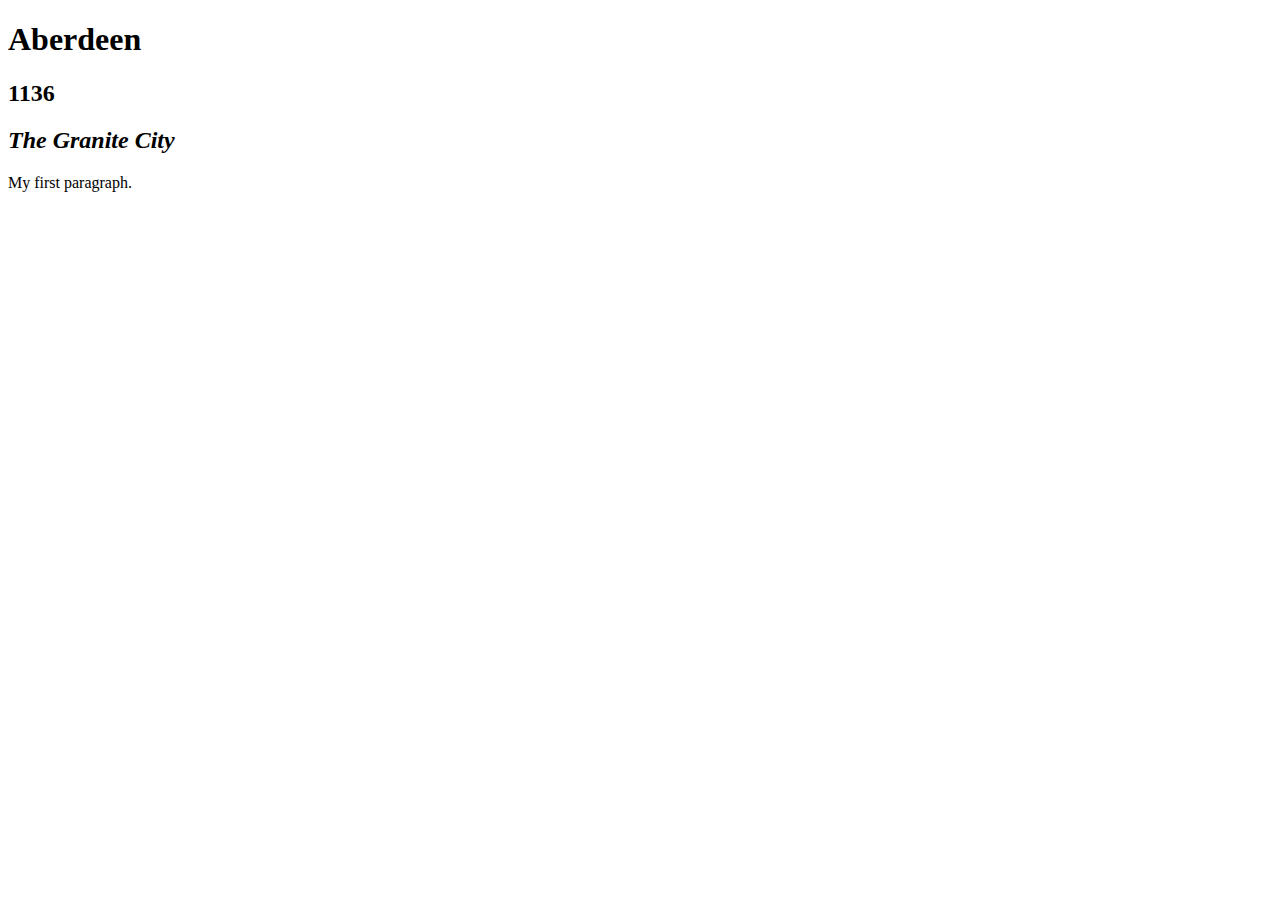
==== history.html @ 66b983db "First version of all pages, no CSS applied yet" ====
<!DOCTYPE html>
<html>
  <head>
    <title>History of Aberdeen</title>
    <link rel="stylesheet" type="text/css" href="aberdeen.css">
  </head>

<!-- History page of Aberdeern tourism website -->

<body>
<h1>Aberdeen</h1>
<h2>1136</h2>
<h2><i>The Granite City</i></h2>
<p>My first paragraph.</p>
</body>
</html>
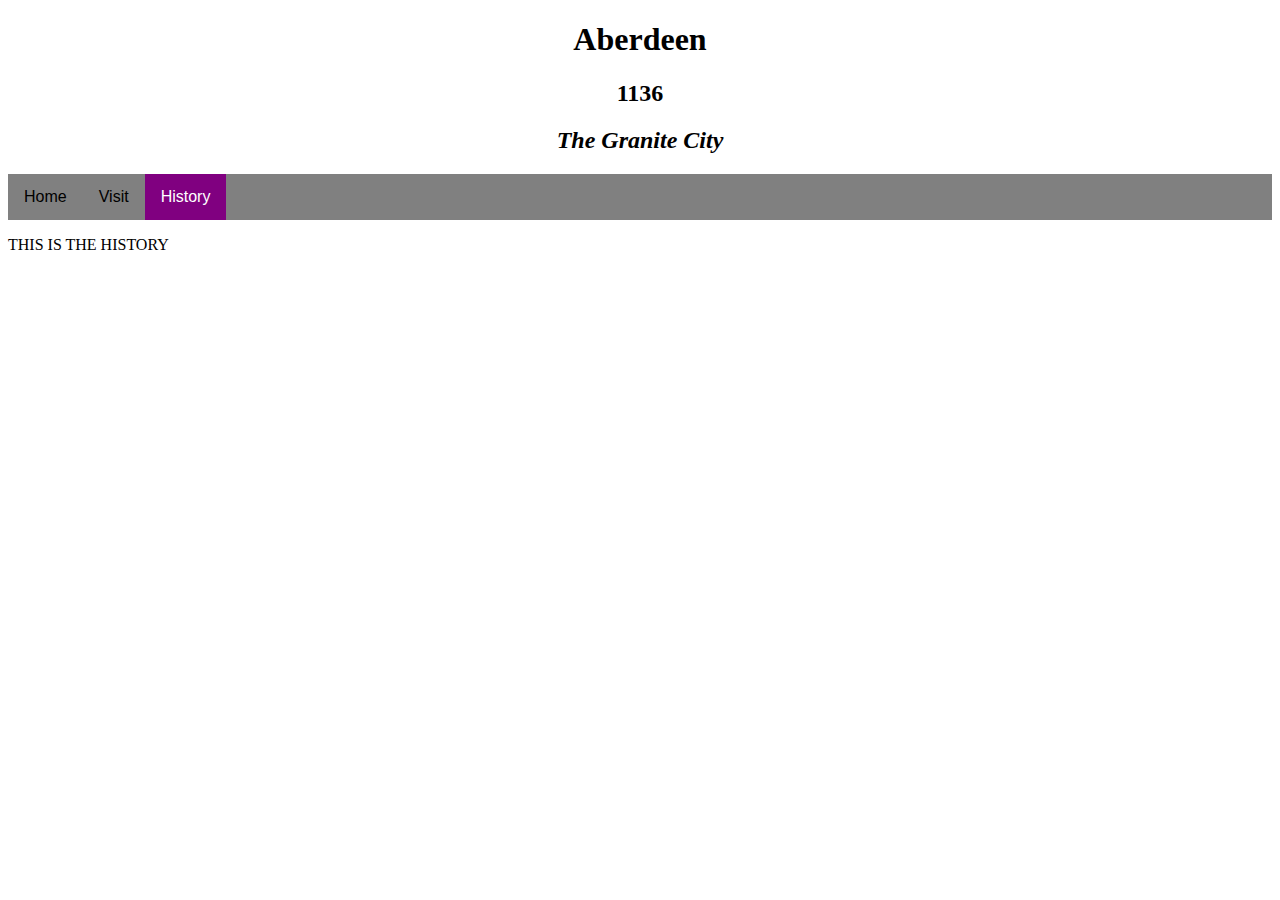
==== commit ac206023: "Addition of navigation bar to all web pages with styles for active webpage and for hovering over nav" ====
--- a/history.html
+++ b/history.html
@@ -11,6 +11,14 @@
 <h1>Aberdeen</h1>
 <h2>1136</h2>
 <h2><i>The Granite City</i></h2>
-<p>My first paragraph.</p>
+
+<!-- Navigation bar -->
+<ul>
+  <li><a href="index.html">Home</a></li>
+  <li><a href="visit.html">Visit</a></li>
+  <li><a href="history.html" class="current">History</a></li>
+</ul>
+
+<p>THIS IS THE HISTORY</p>
 </body>
 </html>--- a/aberdeen.css
+++ b/aberdeen.css
@@ -0,0 +1,42 @@
+/*Styling for banner design text*/
+h1, h2 {
+  text-align: center;
+  }
+
+
+/* CSS for navigation bar*/
+ul {
+  list-style-type: none;
+  margin: 0;
+  padding: 0;
+  overflow: hidden;
+  background-color: grey;
+}
+
+li {
+  float: left;
+  text-align: center;
+  display: inline;
+}
+
+li a {
+  display: block;
+  color: black;
+  text-align: center;
+  padding: 14px 16px;
+  text-decoration: none;
+  font-family: Helvetica;
+}
+
+
+/*Color change when cursor hovers over link in navigation bar*/
+li a:hover:not(.current) {
+  background-color: black;
+  color: white;
+}
+
+/*Style for navigation bar to show user what page they are on*/
+.current {
+  background-color: purple;
+  color: white;
+}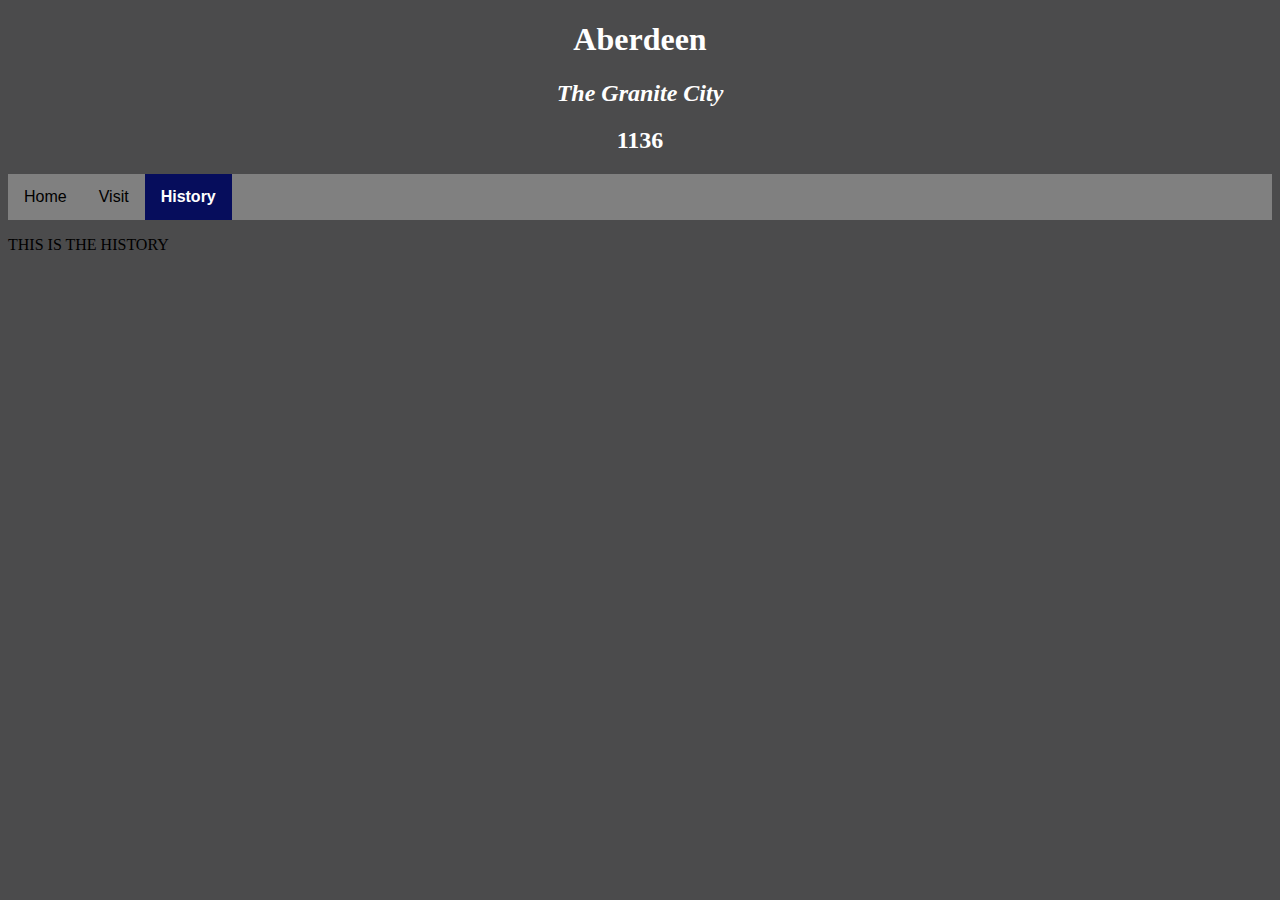
==== commit e3a24765: "Implementation of banner image along with a grey/blue colour scheme seen in the navigation bar, bann" ====
--- a/history.html
+++ b/history.html
@@ -8,9 +8,12 @@
 <!-- History page of Aberdeern tourism website -->
 
 <body>
-<h1>Aberdeen</h1>
-<h2>1136</h2>
-<h2><i>The Granite City</i></h2>
+
+<div class = "banner">  
+  <h1>Aberdeen</h1>
+  <h2><i>The Granite City</i></h2>
+  <h2>1136</h2>
+</div>
 
 <!-- Navigation bar -->
 <ul>
--- a/aberdeen.css
+++ b/aberdeen.css
@@ -1,8 +1,12 @@
 /*Styling for banner design text*/
 h1, h2 {
   text-align: center;
+  font-family: 
   }
 
+body {
+  background-color: #4b4b4c;
+}
 
 /* CSS for navigation bar*/
 ul {
@@ -37,6 +41,15 @@
 
 /*Style for navigation bar to show user what page they are on*/
 .current {
-  background-color: purple;
+  background-color: #060d5c;
   color: white;
+  font-weight: bold;
+}
+
+.banner {
+  background-image: url(https://www.nrscotland.gov.uk/files//research/UCI%20tartan.png);
+  size-adjust: 50%;
+  color: white;
+  margin: 0px;
+  padding: 0px;
 }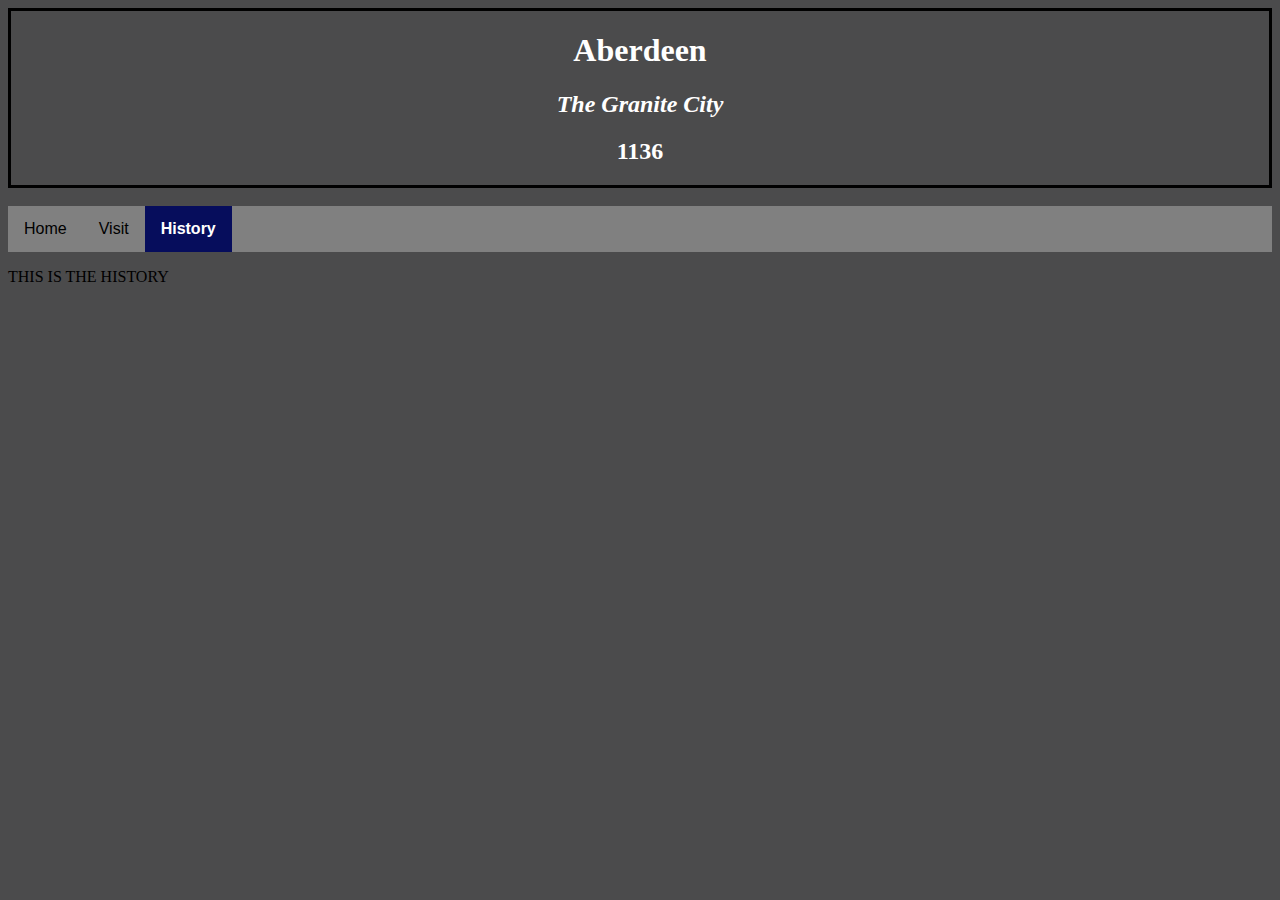
==== commit a3dc50ca: "Addition of static map and styles for paragraphs in website" ====
--- a/history.html
+++ b/history.html
@@ -15,6 +15,8 @@
   <h2>1136</h2>
 </div>
 
+<br>
+
 <!-- Navigation bar -->
 <ul>
   <li><a href="index.html">Home</a></li>
--- a/aberdeen.css
+++ b/aberdeen.css
@@ -52,4 +52,25 @@
   color: white;
   margin: 0px;
   padding: 0px;
-}+  border-style: solid;
+  border-color: black;
+}
+
+.paragraph {
+  position: absolute;
+  width: 75%;
+  left: 10%;
+  background-color: grey;
+  padding: 30px;
+  margin: auto;
+}
+
+
+#map {
+  width: 100%;
+  max-width: 400px;
+  height: auto;
+  border-style: solid;
+  border-width: 5px;
+  float: right;
+}
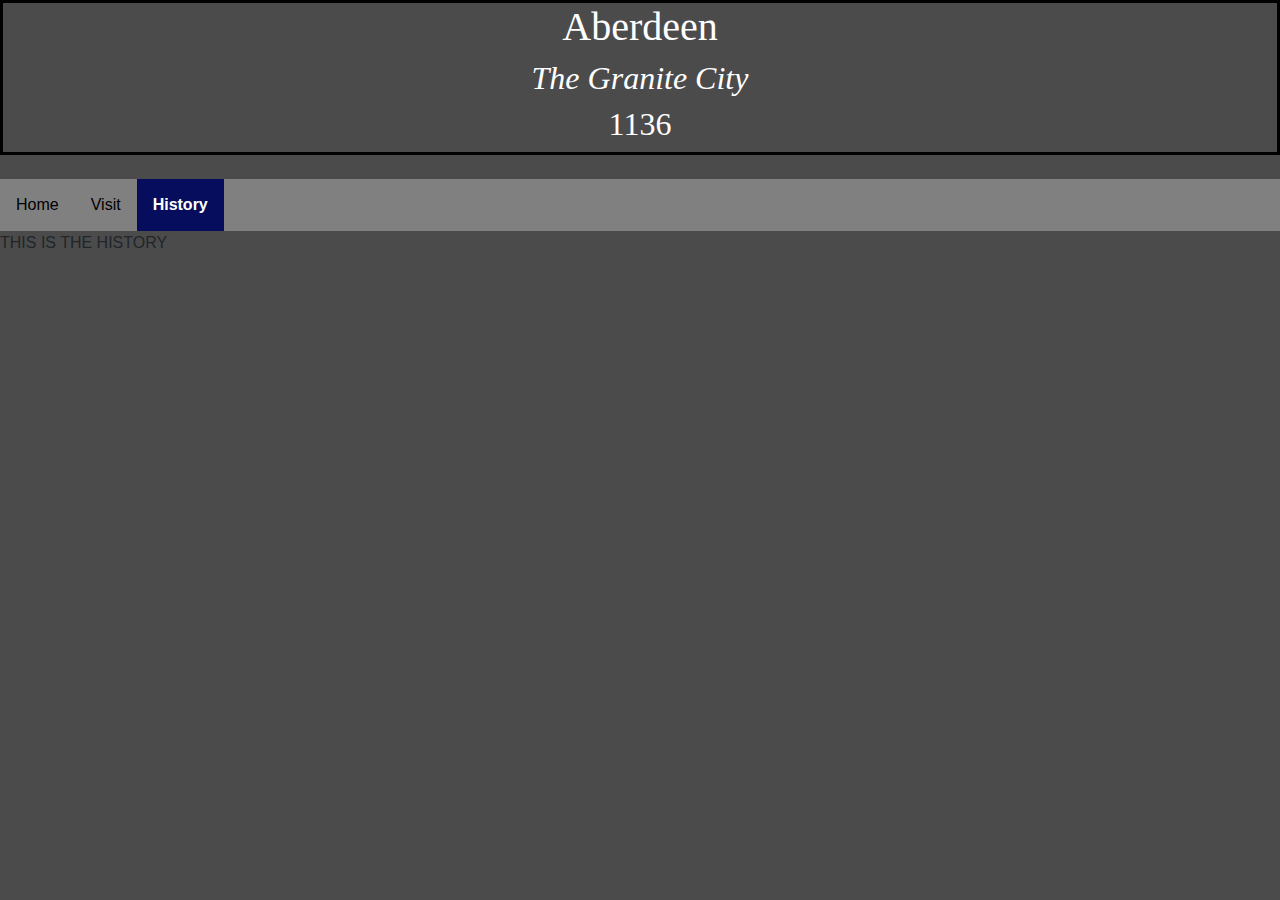
==== commit 3f815338: "Bootstrap implemented in visit page to display information about locations to user" ====
--- a/history.html
+++ b/history.html
@@ -2,12 +2,17 @@
 <html>
   <head>
     <title>History of Aberdeen</title>
+    <meta name="viewport" content="width=device-width, initial-scale=1">
+    
+    <link rel="stylesheet" href="https://cdn.jsdelivr.net/npm/bootstrap@4.0.0/dist/css/bootstrap.min.css" integrity="sha384-Gn5384xqQ1aoWXA+058RXPxPg6fy4IWvTNh0E263XmFcJlSAwiGgFAW/dAiS6JXm" crossorigin="anonymous">
     <link rel="stylesheet" type="text/css" href="aberdeen.css">
   </head>
 
 <!-- History page of Aberdeern tourism website -->
 
 <body>
+  
+<script src="https://cdn.jsdelivr.net/npm/bootstrap@5.3.3/dist/js/bootstrap.bundle.min.js" integrity="sha384-YvpcrYf0tY3lHB60NNkmXc5s9fDVZLESaAA55NDzOxhy9GkcIdslK1eN7N6jIeHz" crossorigin="anonymous"></script>
 
 <div class = "banner">  
   <h1>Aberdeen</h1>
--- a/aberdeen.css
+++ b/aberdeen.css
@@ -1,7 +1,7 @@
 /*Styling for banner design text*/
 h1, h2 {
   text-align: center;
-  font-family: 
+  font-family: 'Segoe UI'
   }
 
 body {
@@ -46,6 +46,7 @@
   font-weight: bold;
 }
 
+/*Banner styles and image applied using styles*/
 .banner {
   background-image: url(https://www.nrscotland.gov.uk/files//research/UCI%20tartan.png);
   size-adjust: 50%;
@@ -65,7 +66,7 @@
   margin: auto;
 }
 
-
+/*For static map image on the Home page*/
 #map {
   width: 100%;
   max-width: 400px;
@@ -74,3 +75,32 @@
   border-width: 5px;
   float: right;
 }
+
+/*For 7:5 column ratio on the visit page*/
+.column {
+  box-sizing: border-box;
+  border-radius: 5px;
+  padding: 1%;
+  margin: 0 0 2%;
+  background-color: grey;
+  grid-column: 7 / 5;
+}
+
+.left {
+  width: 56%;
+  float: left;
+}
+
+.right {
+  width: 43%;
+  float: right;
+}
+
+.rightbox {
+  float:right;
+}
+
+.link {
+  background-color:black;
+  color: white;
+}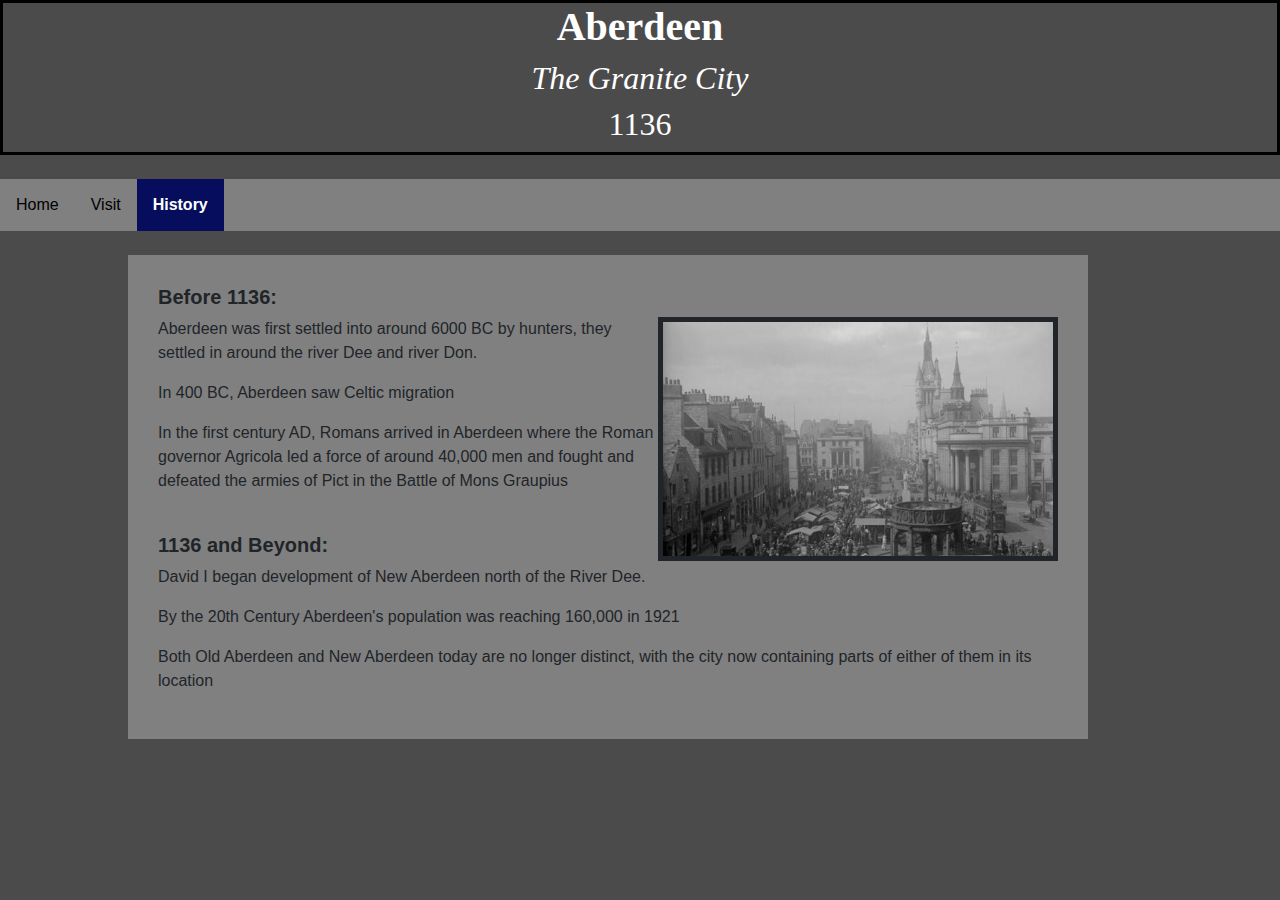
==== commit b00695b9: "Addition of all text in both Home and History page along with image for history page" ====
--- a/history.html
+++ b/history.html
@@ -2,8 +2,9 @@
 <html>
   <head>
     <title>History of Aberdeen</title>
+    <meta charset="utf-8">
     <meta name="viewport" content="width=device-width, initial-scale=1">
-    
+
     <link rel="stylesheet" href="https://cdn.jsdelivr.net/npm/bootstrap@4.0.0/dist/css/bootstrap.min.css" integrity="sha384-Gn5384xqQ1aoWXA+058RXPxPg6fy4IWvTNh0E263XmFcJlSAwiGgFAW/dAiS6JXm" crossorigin="anonymous">
     <link rel="stylesheet" type="text/css" href="aberdeen.css">
   </head>
@@ -15,9 +16,9 @@
 <script src="https://cdn.jsdelivr.net/npm/bootstrap@5.3.3/dist/js/bootstrap.bundle.min.js" integrity="sha384-YvpcrYf0tY3lHB60NNkmXc5s9fDVZLESaAA55NDzOxhy9GkcIdslK1eN7N6jIeHz" crossorigin="anonymous"></script>
 
 <div class = "banner">  
-  <h1>Aberdeen</h1>
-  <h2><i>The Granite City</i></h2>
-  <h2>1136</h2>
+  <h1 class="bannertext"><b>Aberdeen</b></h1>
+  <h2 class="bannertext"><i>The Granite City</i></h2>
+  <h2 class="bannertext">1136</h2>
 </div>
 
 <br>
@@ -29,6 +30,20 @@
   <li><a href="history.html" class="current">History</a></li>
 </ul>
 
-<p>THIS IS THE HISTORY</p>
+<br>
+<div class="paragraph">
+  <h5><b>Before 1136:</b></h5>
+  <img src="image/history.jpg" class="image_positioning" alt="History of Aberdeen">
+  <p>Aberdeen was first settled into around 6000 BC by hunters, they settled in around the river Dee and river Don.</p>
+  <p>In 400 BC, Aberdeen saw Celtic migration</p>
+  <p>In the first century AD, Romans arrived in Aberdeen where the Roman governor Agricola led a force of around 40,000 men and fought and defeated the armies of Pict in the Battle of Mons Graupius</p>
+  
+  <br>
+
+  <h5><b>1136 and Beyond:</b></h5>
+  <p>David I began development of New Aberdeen north of the River Dee.</p>
+  <p>By the 20th Century Aberdeen's population was reaching 160,000 in 1921</p>
+  <p>Both Old Aberdeen and New Aberdeen today are no longer distinct, with the city now containing parts of either of them in its location</p>
+</div>
 </body>
 </html>--- a/aberdeen.css
+++ b/aberdeen.css
@@ -1,5 +1,5 @@
 /*Styling for banner design text*/
-h1, h2 {
+.bannertext {
   text-align: center;
   font-family: 'Segoe UI'
   }
@@ -67,7 +67,7 @@
 }
 
 /*For static map image on the Home page*/
-#map {
+.image_positioning {
   width: 100%;
   max-width: 400px;
   height: auto;
